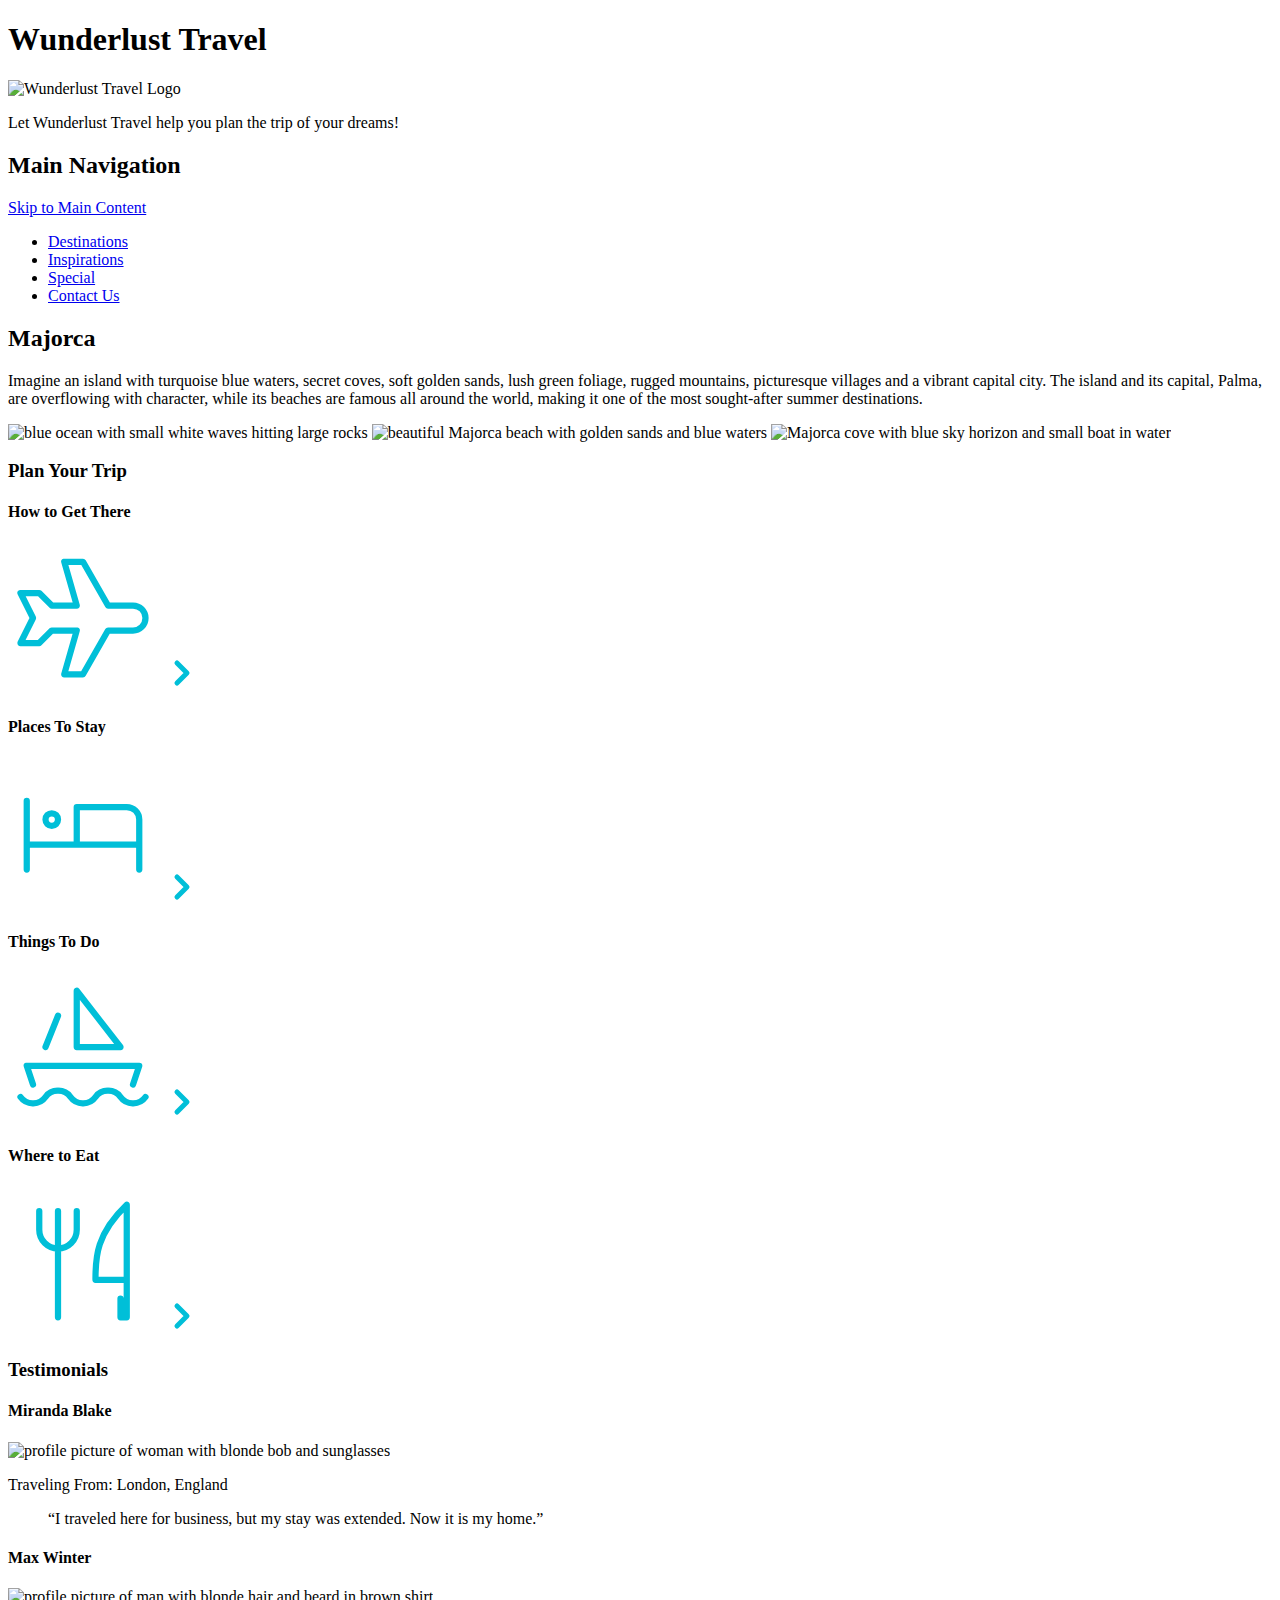
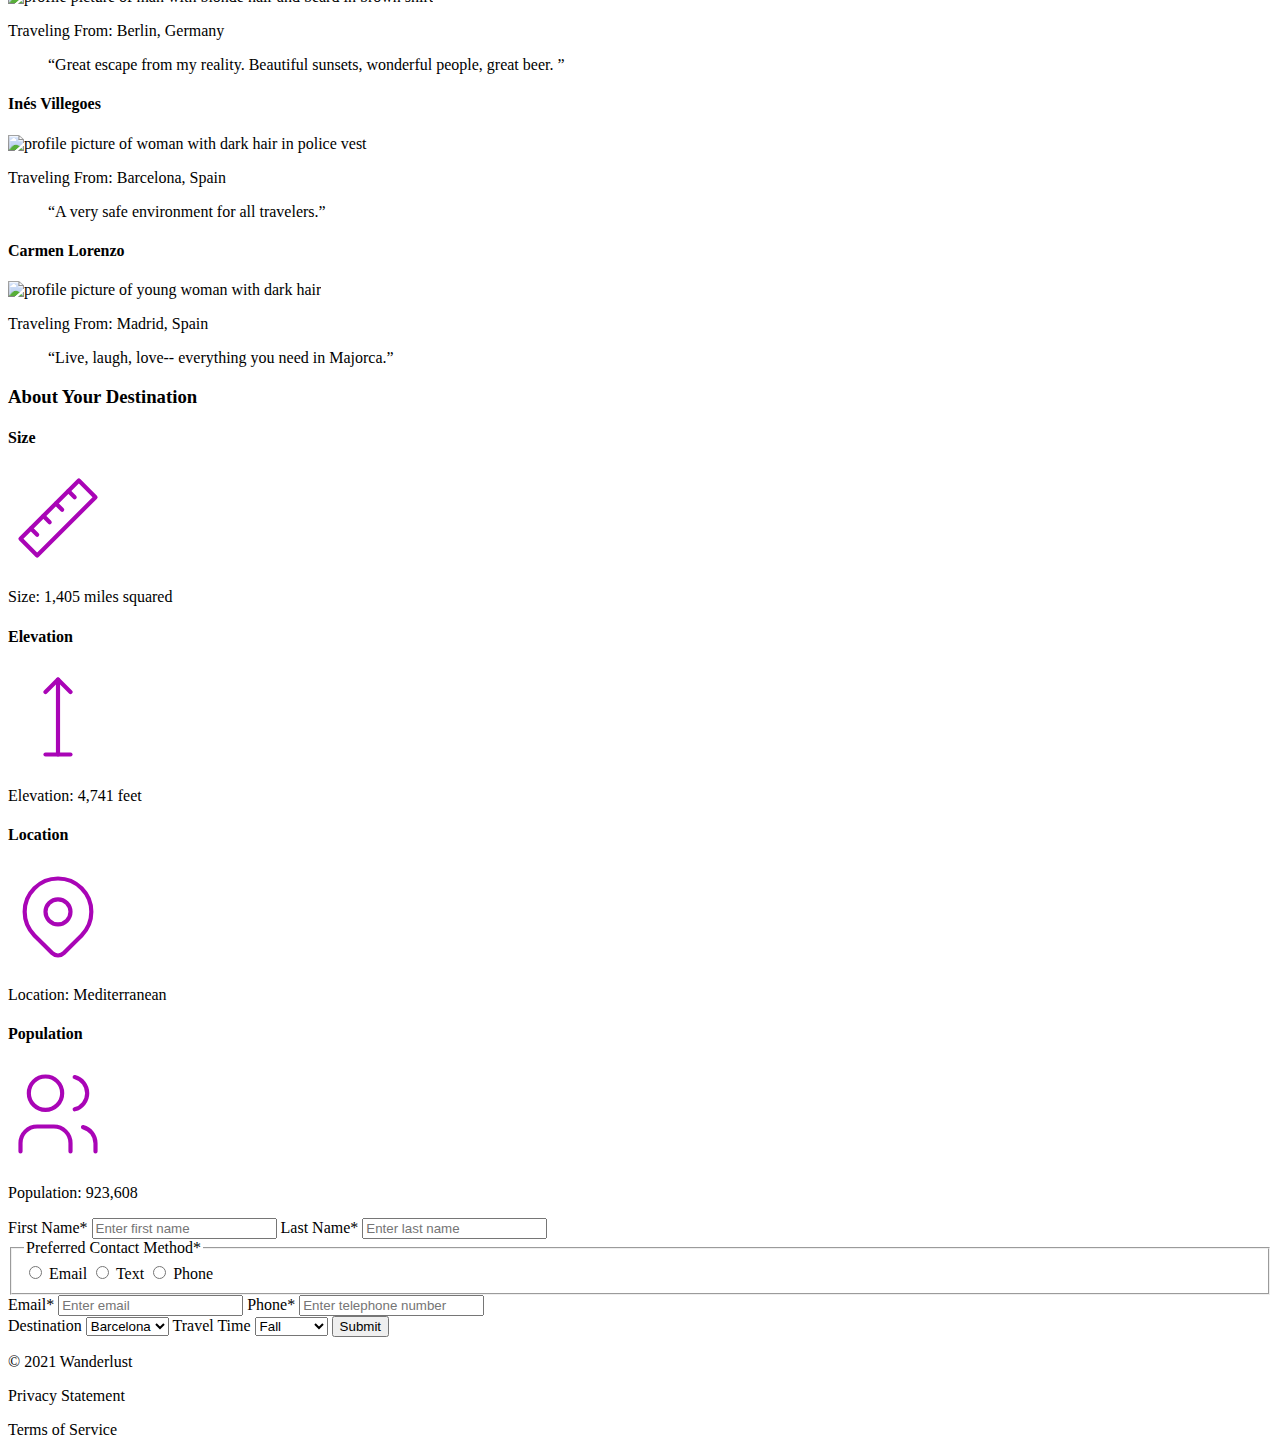
==== index.html @ da80b183 "first html push" ====
<!DOCTYPE html>
<html lang="en">
    <head>
        <meta charset="UTF-8">
        <meta name="author" content="Janessa Groves">
        <title>Wunderlust Travel</title>
        <link rel="stylesheet" href="styles.css">
    </head>
    <body>
        <header>
            <h1>Wunderlust Travel</h1>
            <img src="logo.png" alt="Wunderlust Travel Logo">
            <p>Let Wunderlust Travel help you plan the trip of your dreams!</p>
            <nav>
                <h2>Main Navigation</h2>
                <a href="#">Skip to Main Content</a>
                <ul>
                    <li><a href="#">Destinations</a></li>
                    <li><a href="#">Inspirations</a></li>
                    <li><a href="#">Special</a></li>
                    <li><a href="#">Contact Us</a></li>
                </ul>
            </nav>
        </header>

        <main>
            <section>
            <h2>Majorca</h2>
                <p>Imagine an island with turquoise blue waters, secret coves, soft golden sands, lush green foliage, rugged mountains, picturesque villages and a vibrant capital city. The island and its capital, Palma, are overflowing with character, while its beaches are famous all around the world, making it one of the most sought-after summer destinations.</p>
                <img src="majorca-waves.png" alt="blue ocean with small white waves hitting large rocks">
                <img src="majorca-beach.png" alt="beautiful Majorca beach with golden sands and blue waters">
                <img src="majorca-cove.png" alt="Majorca cove with blue sky horizon and small boat in water">
            </section>

                <section>
                <h3>Plan Your Trip</h3> 

                    <section>
                    <h4>How to Get There</h4>
                        <svg xmlns="http://www.w3.org/2000/svg" class="icon icon-tabler icon-tabler-plane" width="150" height="150" viewBox="0 0 24 24" stroke-width="1" stroke="#00bfd8" fill="none" stroke-linecap="round" stroke-linejoin="round">
                            <path stroke="none" d="M0 0h24v24H0z" fill="none"/>
                            <path d="M16 10h4a2 2 0 0 1 0 4h-4l-4 7h-3l2 -7h-4l-2 2h-3l2 -4l-2 -4h3l2 2h4l-2 -7h3z" />
                        </svg>
                        
                        <a href="#" title="Search For Flights"> 
                            <svg xmlns="http://www.w3.org/2000/svg" class="icon icon-tabler icon-tabler-chevron-right" width="40" height="40" viewBox="0 0 24 24" stroke-width="3" stroke="#00bfd8" fill="none" stroke-linecap="round" stroke-linejoin="round">
                                <path stroke="none" d="M0 0h24v24H0z" fill="none"/>
                                <polyline points="9 6 15 12 9 18" />
                            </svg>
                        </a>
                    </section>

                    <section>
                    <h4>Places To Stay</h4>
                        <svg xmlns="http://www.w3.org/2000/svg" class="icon icon-tabler icon-tabler-bed" width="150" height="150" viewBox="0 0 24 24" stroke-width="1" stroke="#00bfd8" fill="none" stroke-linecap="round" stroke-linejoin="round">
                            <path stroke="none" d="M0 0h24v24H0z" fill="none"/>
                            <path d="M3 7v11m0 -4h18m0 4v-8a2 2 0 0 0 -2 -2h-8v6" />
                            <circle cx="7" cy="10" r="1" />
                        </svg>
                        
                        <a href="#" title="Search For Hotels"> 
                            <svg xmlns="http://www.w3.org/2000/svg" class="icon icon-tabler icon-tabler-chevron-right" width="40" height="40" viewBox="0 0 24 24" stroke-width="3" stroke="#00bfd8" fill="none" stroke-linecap="round" stroke-linejoin="round">
                                <path stroke="none" d="M0 0h24v24H0z" fill="none"/>
                                <polyline points="9 6 15 12 9 18" />
                            </svg>
                        </a>
                    </section>

                    <section>
                    <h4>Things To Do</h4>
                        <svg xmlns="http://www.w3.org/2000/svg" class="icon icon-tabler icon-tabler-sailboat" width="150" height="150" viewBox="0 0 24 24" stroke-width="1" stroke="#00bfd8" fill="none" stroke-linecap="round" stroke-linejoin="round">
                            <path stroke="none" d="M0 0h24v24H0z" fill="none"/>
                            <path d="M2 20a2.4 2.4 0 0 0 2 1a2.4 2.4 0 0 0 2 -1a2.4 2.4 0 0 1 2 -1a2.4 2.4 0 0 1 2 1a2.4 2.4 0 0 0 2 1a2.4 2.4 0 0 0 2 -1a2.4 2.4 0 0 1 2 -1a2.4 2.4 0 0 1 2 1a2.4 2.4 0 0 0 2 1a2.4 2.4 0 0 0 2 -1" />
                            <path d="M4 18l-1 -3h18l-1 3" />
                            <path d="M11 12h7l-7 -9v9" />
                            <line x1="8" y1="7" x2="6" y2="12" />
                        </svg>
                          
                        <a href="#" title="Search for Activities">
                          <svg xmlns="http://www.w3.org/2000/svg" class="icon icon-tabler icon-tabler-chevron-right" width="40" height="40" viewBox="0 0 24 24" stroke-width="3" stroke="#00bfd8" fill="none" stroke-linecap="round" stroke-linejoin="round">
                            <path stroke="none" d="M0 0h24v24H0z" fill="none"/>
                            <polyline points="9 6 15 12 9 18" />
                          </svg>
                        </a>   
                    </section>

                    <section>
                    <h4>Where to Eat</h4>
                        <svg xmlns="http://www.w3.org/2000/svg" class="icon icon-tabler icon-tabler-tools-kitchen-2" width="150" height="150" viewBox="0 0 24 24" stroke-width="1" stroke="#00bfd8" fill="none" stroke-linecap="round" stroke-linejoin="round">
                            <path stroke="none" d="M0 0h24v24H0z" fill="none"/>
                            <path d="M19 3v12h-5c-.023 -3.681 .184 -7.406 5 -12zm0 12v6h-1v-3m-10 -14v17m-3 -17v3a3 3 0 1 0 6 0v-3" />
                        </svg>
                        
                        <a href="#" title="Search for Restaurants">
                            <svg xmlns="http://www.w3.org/2000/svg" class="icon icon-tabler icon-tabler-chevron-right" width="40" height="40" viewBox="0 0 24 24" stroke-width="3" stroke="#00bfd8" fill="none" stroke-linecap="round" stroke-linejoin="round">
                                <path stroke="none" d="M0 0h24v24H0z" fill="none"/>
                                <polyline points="9 6 15 12 9 18" />
                            </svg>
                        </a>
                    </section>
                </section>

                <aside>
                <h3>Testimonials</h3>

                    <div>   
                    <h4>Miranda Blake</h4>
                        <img src="miranda-blake.png" alt="profile picture of woman with blonde bob and sunglasses">
                        <p>Traveling From: London, England</p>
                        <blockquote>“I traveled here for business, but my stay was extended. Now it is my home.”</blockquote>
                    </div>

                    <div>
                    <h4>Max Winter</h4>
                        <img src="max-winter.png" alt="profile picture of man with blonde hair and beard in brown shirt">
                        <p>Traveling From: Berlin, Germany</p>
                        <blockquote>“Great escape from my reality. Beautiful sunsets, wonderful people, great beer. ”</blockquote>    
                    </div>

                    <div>
                    <h4>Inés Villegoes</h4>
                        <img src="ines-villegoes.png" alt="profile picture of woman with dark hair in police vest">
                        <p>Traveling From: Barcelona, Spain</p>
                        <blockquote>“A very safe environment for all travelers.”</blockquote> 
                    </div>

                    <div>
                    <h4>Carmen Lorenzo</h4>
                        <img src="carmen-lorenzo.png" alt="profile picture of young woman with dark hair">
                        <p>Traveling From: Madrid, Spain</p>
                        <blockquote>“Live, laugh, love-- everything you need in Majorca.”</blockquote> 
                    </div>
                </aside>

                <section>
                    <h3>About Your Destination</h3>
                        <section>
                            <h4>Size</h4>
                            <svg xmlns="http://www.w3.org/2000/svg" class="icon icon-tabler icon-tabler-ruler-2" width="100" height="100" viewBox="0 0 24 24" stroke-width="1" stroke="#a905b6" fill="none" stroke-linecap="round" stroke-linejoin="round">
                                <path stroke="none" d="M0 0h24v24H0z" fill="none"/>
                                <path d="M17 3l4 4l-14 14l-4 -4z" />
                                <path d="M16 7l-1.5 -1.5" />
                                <path d="M13 10l-1.5 -1.5" />
                                <path d="M10 13l-1.5 -1.5" />
                                <path d="M7 16l-1.5 -1.5" />
                            </svg>
                            <p>Size: 1,405 miles squared</p>
                        </section>

                        <section>
                            <h4>Elevation</h4>
                            <svg xmlns="http://www.w3.org/2000/svg" class="icon icon-tabler icon-tabler-arrow-top-bar" width="100" height="100" viewBox="0 0 24 24" stroke-width="1" stroke="#a905b6" fill="none" stroke-linecap="round" stroke-linejoin="round">
                                <path stroke="none" d="M0 0h24v24H0z" fill="none"/>
                                <line x1="12" y1="21" x2="12" y2="3" />
                                <path d="M15 6l-3 -3l-3 3" />
                                <line x1="9" y1="21" x2="15" y2="21" />
                            </svg>
                            <p>Elevation: 4,741 feet</p>
                        </section>

                        <section>
                            <h4>Location</h4>
                            <svg xmlns="http://www.w3.org/2000/svg" class="icon icon-tabler icon-tabler-map-pin" width="100" height="100" viewBox="0 0 24 24" stroke-width="1" stroke="#a905b6" fill="none" stroke-linecap="round" stroke-linejoin="round">
                                <path stroke="none" d="M0 0h24v24H0z" fill="none"/>
                                <circle cx="12" cy="11" r="3" />
                                <path d="M17.657 16.657l-4.243 4.243a2 2 0 0 1 -2.827 0l-4.244 -4.243a8 8 0 1 1 11.314 0z" />
                            </svg>
                            <p>Location: Mediterranean</p>
                        </section>

                        <section>
                            <h4>Population</h4>
                            <svg xmlns="http://www.w3.org/2000/svg" class="icon icon-tabler icon-tabler-users" width="100" height="100" viewBox="0 0 24 24" stroke-width="1" stroke="#a905b6" fill="none" stroke-linecap="round" stroke-linejoin="round">
                                <path stroke="none" d="M0 0h24v24H0z" fill="none"/>
                                <circle cx="9" cy="7" r="4" />
                                <path d="M3 21v-2a4 4 0 0 1 4 -4h4a4 4 0 0 1 4 4v2" />
                                <path d="M16 3.13a4 4 0 0 1 0 7.75" />
                                <path d="M21 21v-2a4 4 0 0 0 -3 -3.85" />
                            </svg>
                            <p>Population: 923,608</p>
                        </section>
                </section>

                <form action="#" method="post">
                    <div>
                        <label for="fname">First Name<span class="required">*</span></label>
                        <input id="fname" type="text" placeholder="Enter first name" required>

                        <label for="lname">Last Name<span class="required">*</span></label>
                        <input id="lname" type="text" placeholder="Enter last name" required>
                    </div>

                    <div>
                        <fieldset>
                            <legend>Preferred Contact Method<span class="required">*</span></legend>
                                <input id="pref-email" type="radio" name="prefContact" value="email" required>
                                <label for="pref-email">Email</label>
                                
                                <input id="pref-text" type="radio" name="prefContact" value="text" required>
                                <label for="pref-text">Text</label>

                                <input id="pref-phone" type="radio" name="prefContact" value="phone" required>
                                <label for="pref-phone">Phone</label>
                        </fieldset>

                        <label for="email">Email<span class="required">*</span></label>
		            	<input id="email" type="email" placeholder="Enter email" required>

                        <label for="tel">Phone<span class="required">*</span></label>
                        <input id="tel" type="tel" placeholder="Enter telephone number" required>
                    </div>

                    <div>
                        <label for="destination">Destination</label>
						<select id="destination" name="destination">
							<option value="Barcelona">Barcelona</option>
                            <option value="Granada">Granada</option>
                            <option value="Ibiza">Ibiza</option>
                            <option value="Madrid">Madrid</option>
                            <option value="Majorca">Majorca</option>
                            <option value="Seville">Seville</option>
                            <option value="Tenerife">Tenerife</option>
                            <option value="Valencia">Valencia</option>
                        </select>

                        <label for="travelTime">Travel Time</label>
                        <select id="travelTime" name="travelTime">
							<option value="Fall">Fall</option>
                            <option value="Winter">Winter</option>
                            <option value="Spring">Spring</option>
                            <option value="Summer">Summer</option>
                            <option value="Flexible">Flexible</option>
                        </select>

                        <input type="submit" name="submit" value="Submit">
                    </div>
                </form>
        </main>

        <footer>
            <p>&copy; 2021 Wanderlust</p>
            <p>Privacy Statement</p>
            <p>Terms of Service</p>
        </footer>
    </body>
</html>
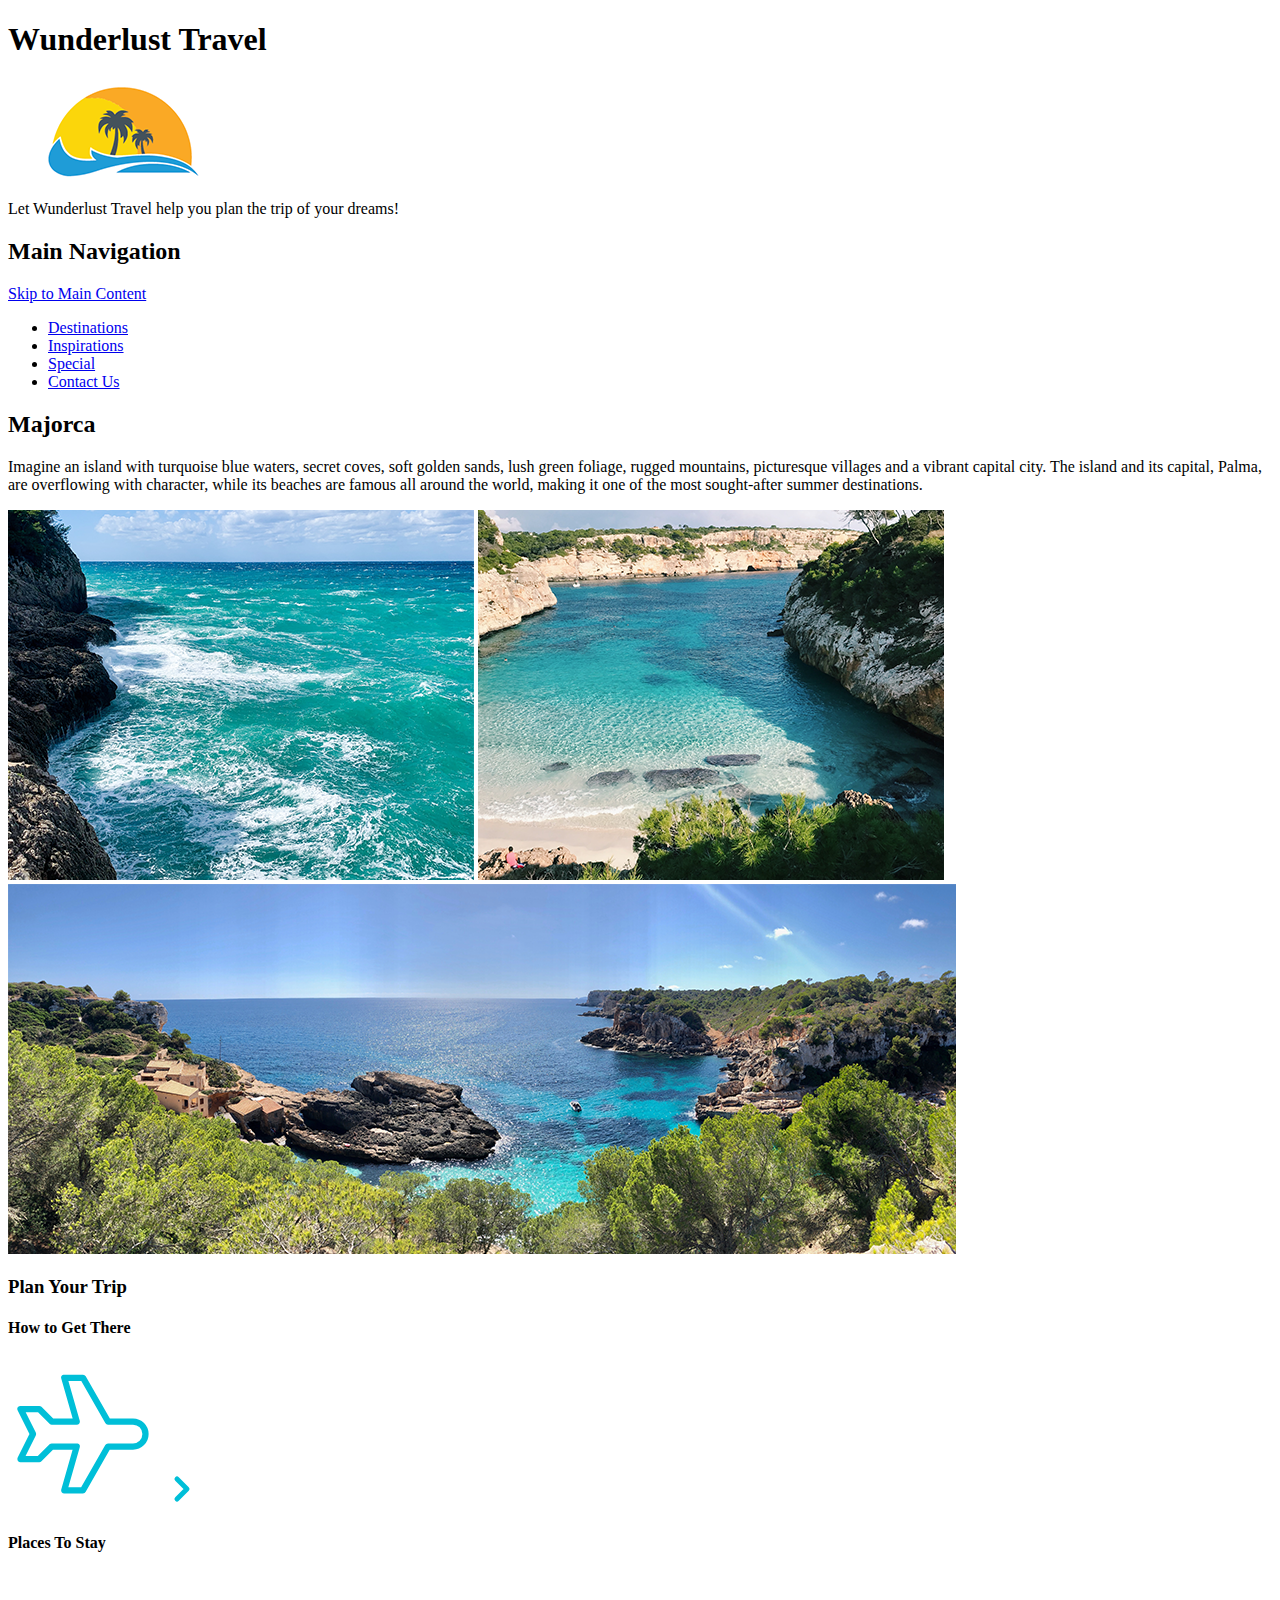
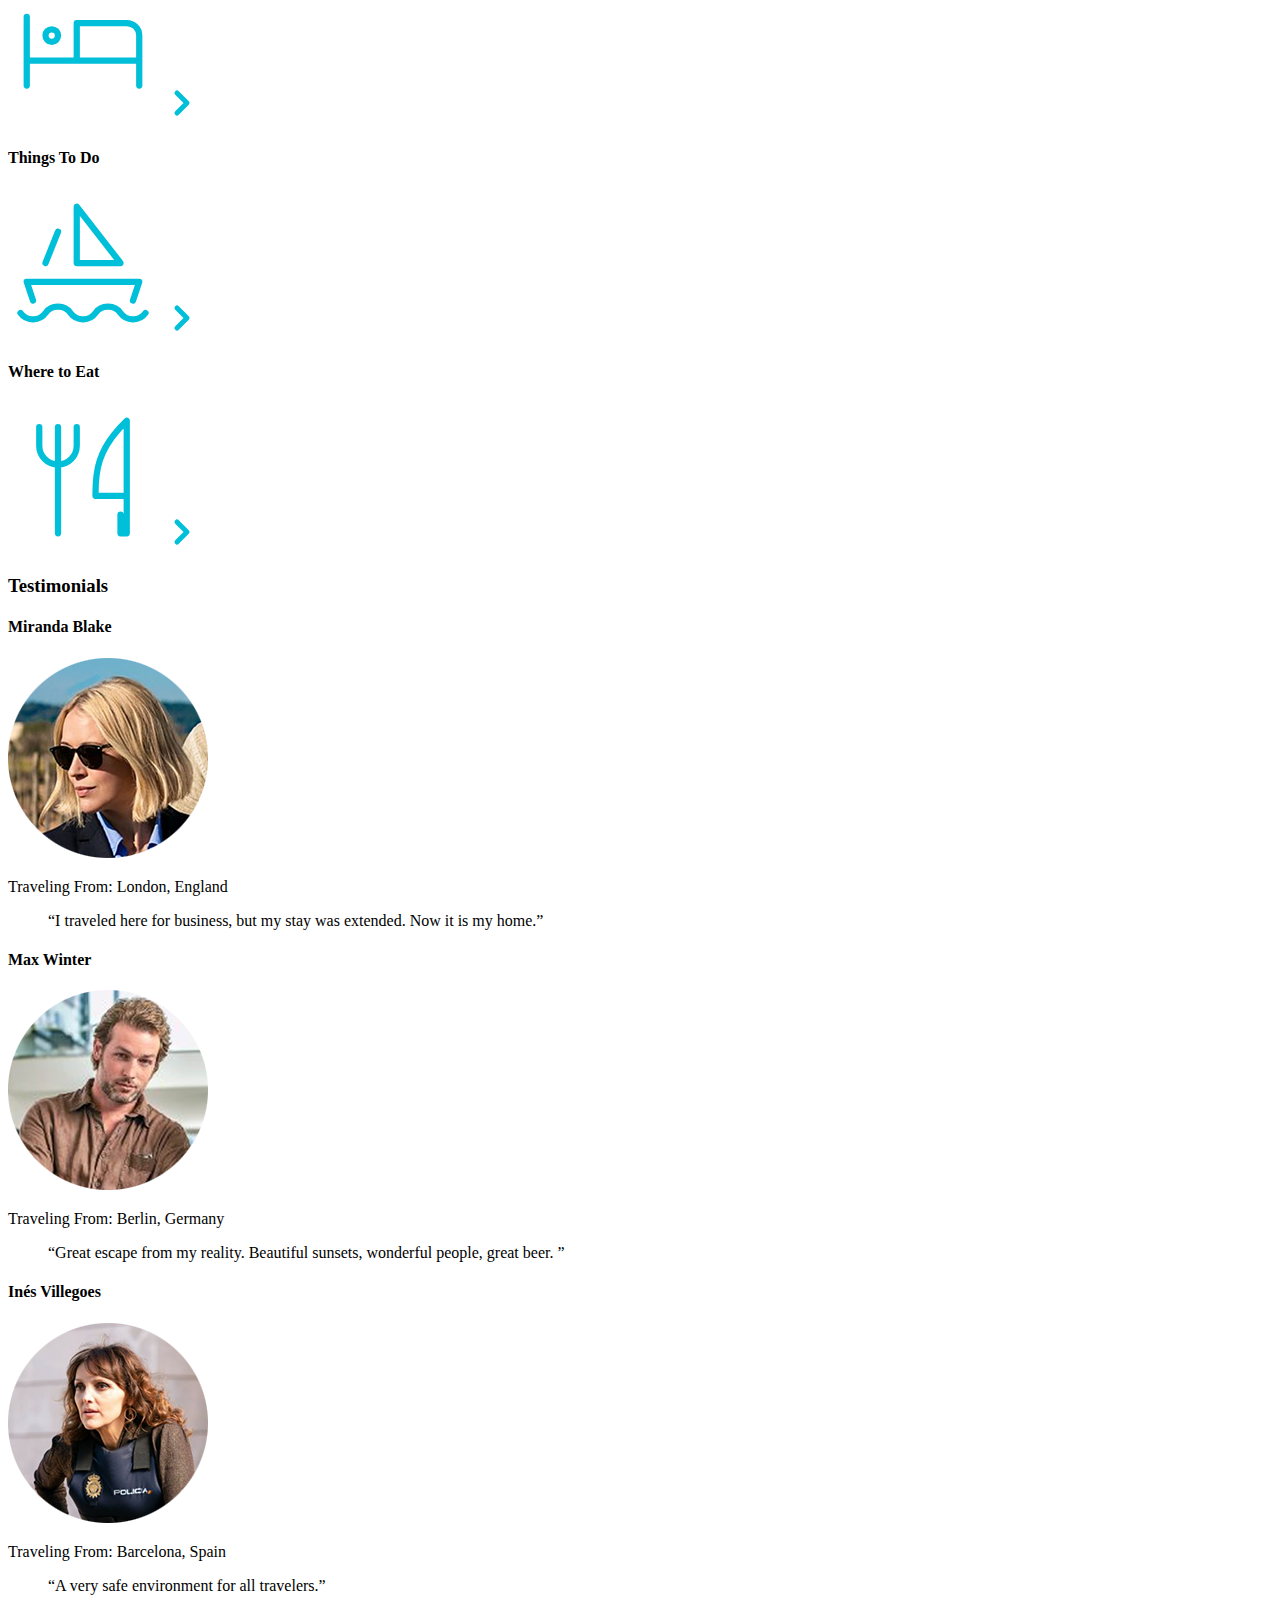
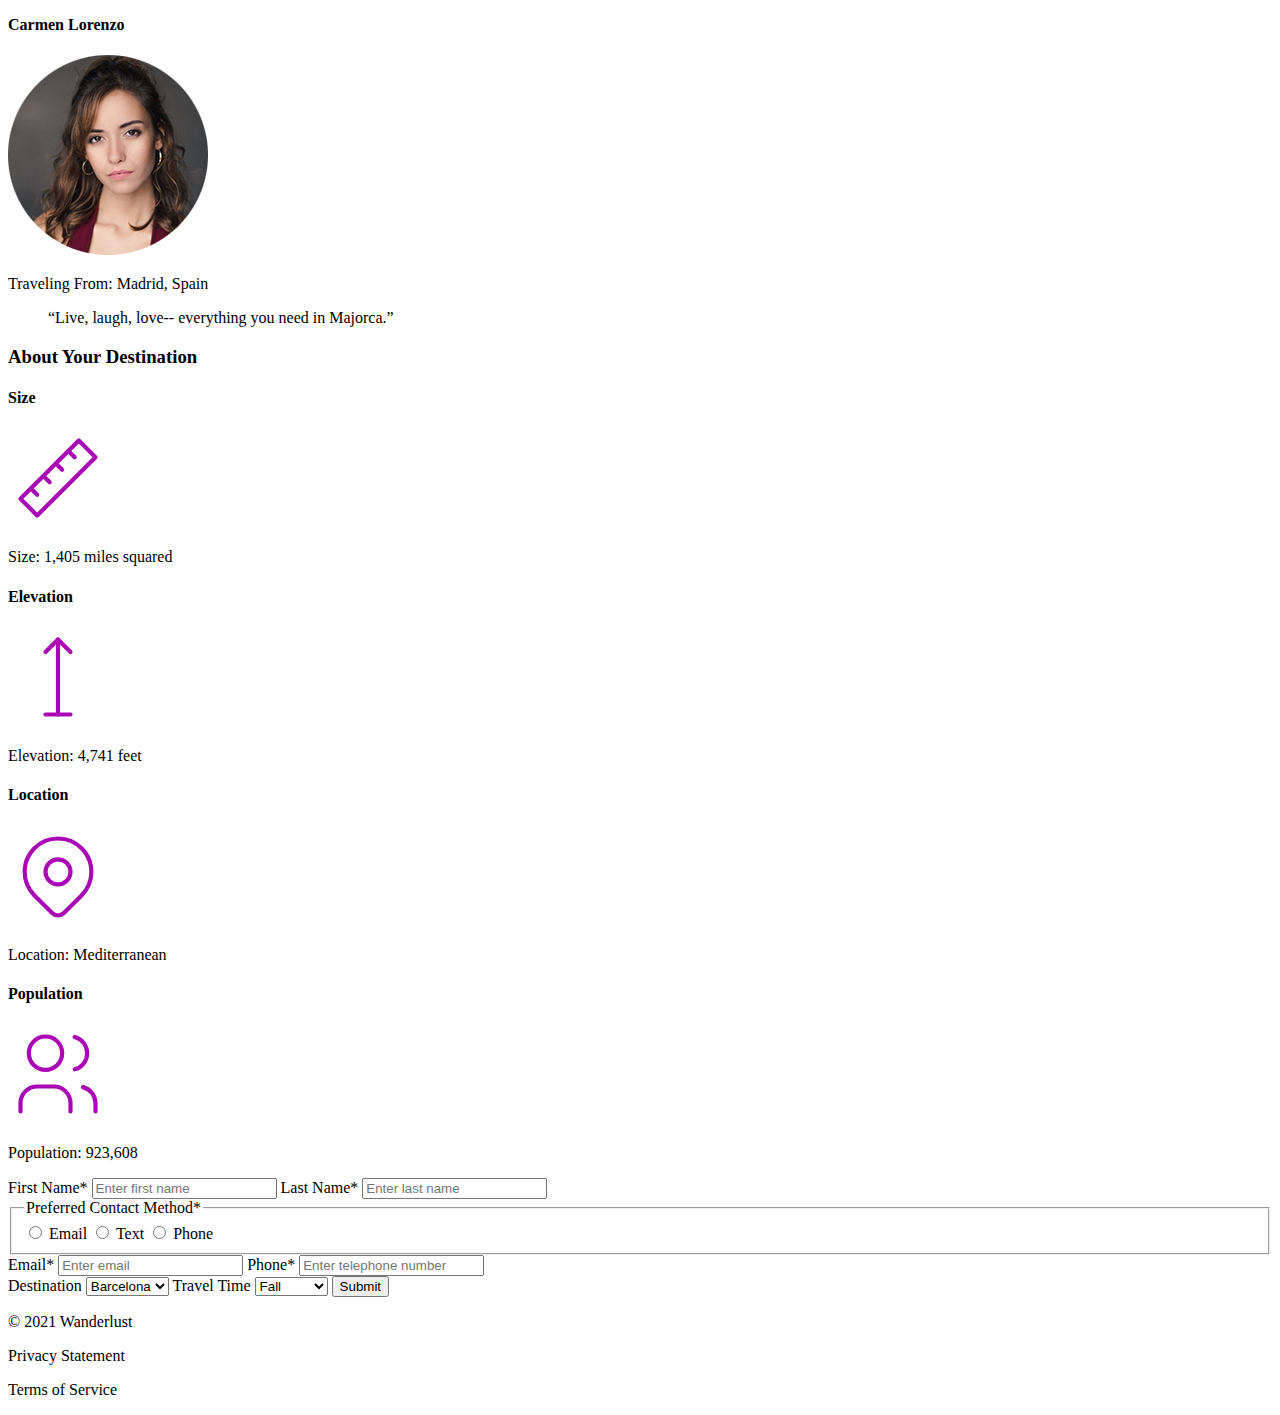
==== commit cc59e453: "Added images" ====
--- a/index.html
+++ b/index.html
@@ -9,7 +9,7 @@
     <body>
         <header>
             <h1>Wunderlust Travel</h1>
-            <img src="logo.png" alt="Wunderlust Travel Logo">
+            <img src="images/logo.png" alt="Wunderlust Travel Logo">
             <p>Let Wunderlust Travel help you plan the trip of your dreams!</p>
             <nav>
                 <h2>Main Navigation</h2>
@@ -27,9 +27,9 @@
             <section>
             <h2>Majorca</h2>
                 <p>Imagine an island with turquoise blue waters, secret coves, soft golden sands, lush green foliage, rugged mountains, picturesque villages and a vibrant capital city. The island and its capital, Palma, are overflowing with character, while its beaches are famous all around the world, making it one of the most sought-after summer destinations.</p>
-                <img src="majorca-waves.png" alt="blue ocean with small white waves hitting large rocks">
-                <img src="majorca-beach.png" alt="beautiful Majorca beach with golden sands and blue waters">
-                <img src="majorca-cove.png" alt="Majorca cove with blue sky horizon and small boat in water">
+                <img src="images/majorca-waves.png" alt="blue ocean with small white waves hitting large rocks">
+                <img src="images/majorca-beach.png" alt="beautiful Majorca beach with golden sands and blue waters">
+                <img src="images/majorca-cove.png" alt="Majorca cove with blue sky horizon and small boat in water">
             </section>
 
                 <section>
@@ -105,28 +105,28 @@
 
                     <div>   
                     <h4>Miranda Blake</h4>
-                        <img src="miranda-blake.png" alt="profile picture of woman with blonde bob and sunglasses">
+                        <img src="images/miranda-blake.png" alt="profile picture of woman with blonde bob and sunglasses">
                         <p>Traveling From: London, England</p>
                         <blockquote>“I traveled here for business, but my stay was extended. Now it is my home.”</blockquote>
                     </div>
 
                     <div>
                     <h4>Max Winter</h4>
-                        <img src="max-winter.png" alt="profile picture of man with blonde hair and beard in brown shirt">
+                        <img src="images/max-winter.png" alt="profile picture of man with blonde hair and beard in brown shirt">
                         <p>Traveling From: Berlin, Germany</p>
                         <blockquote>“Great escape from my reality. Beautiful sunsets, wonderful people, great beer. ”</blockquote>    
                     </div>
 
                     <div>
                     <h4>Inés Villegoes</h4>
-                        <img src="ines-villegoes.png" alt="profile picture of woman with dark hair in police vest">
+                        <img src="images/ines-villegoes.png" alt="profile picture of woman with dark hair in police vest">
                         <p>Traveling From: Barcelona, Spain</p>
                         <blockquote>“A very safe environment for all travelers.”</blockquote> 
                     </div>
 
                     <div>
                     <h4>Carmen Lorenzo</h4>
-                        <img src="carmen-lorenzo.png" alt="profile picture of young woman with dark hair">
+                        <img src="images/carmen-lorenzo.png" alt="profile picture of young woman with dark hair">
                         <p>Traveling From: Madrid, Spain</p>
                         <blockquote>“Live, laugh, love-- everything you need in Majorca.”</blockquote> 
                     </div>
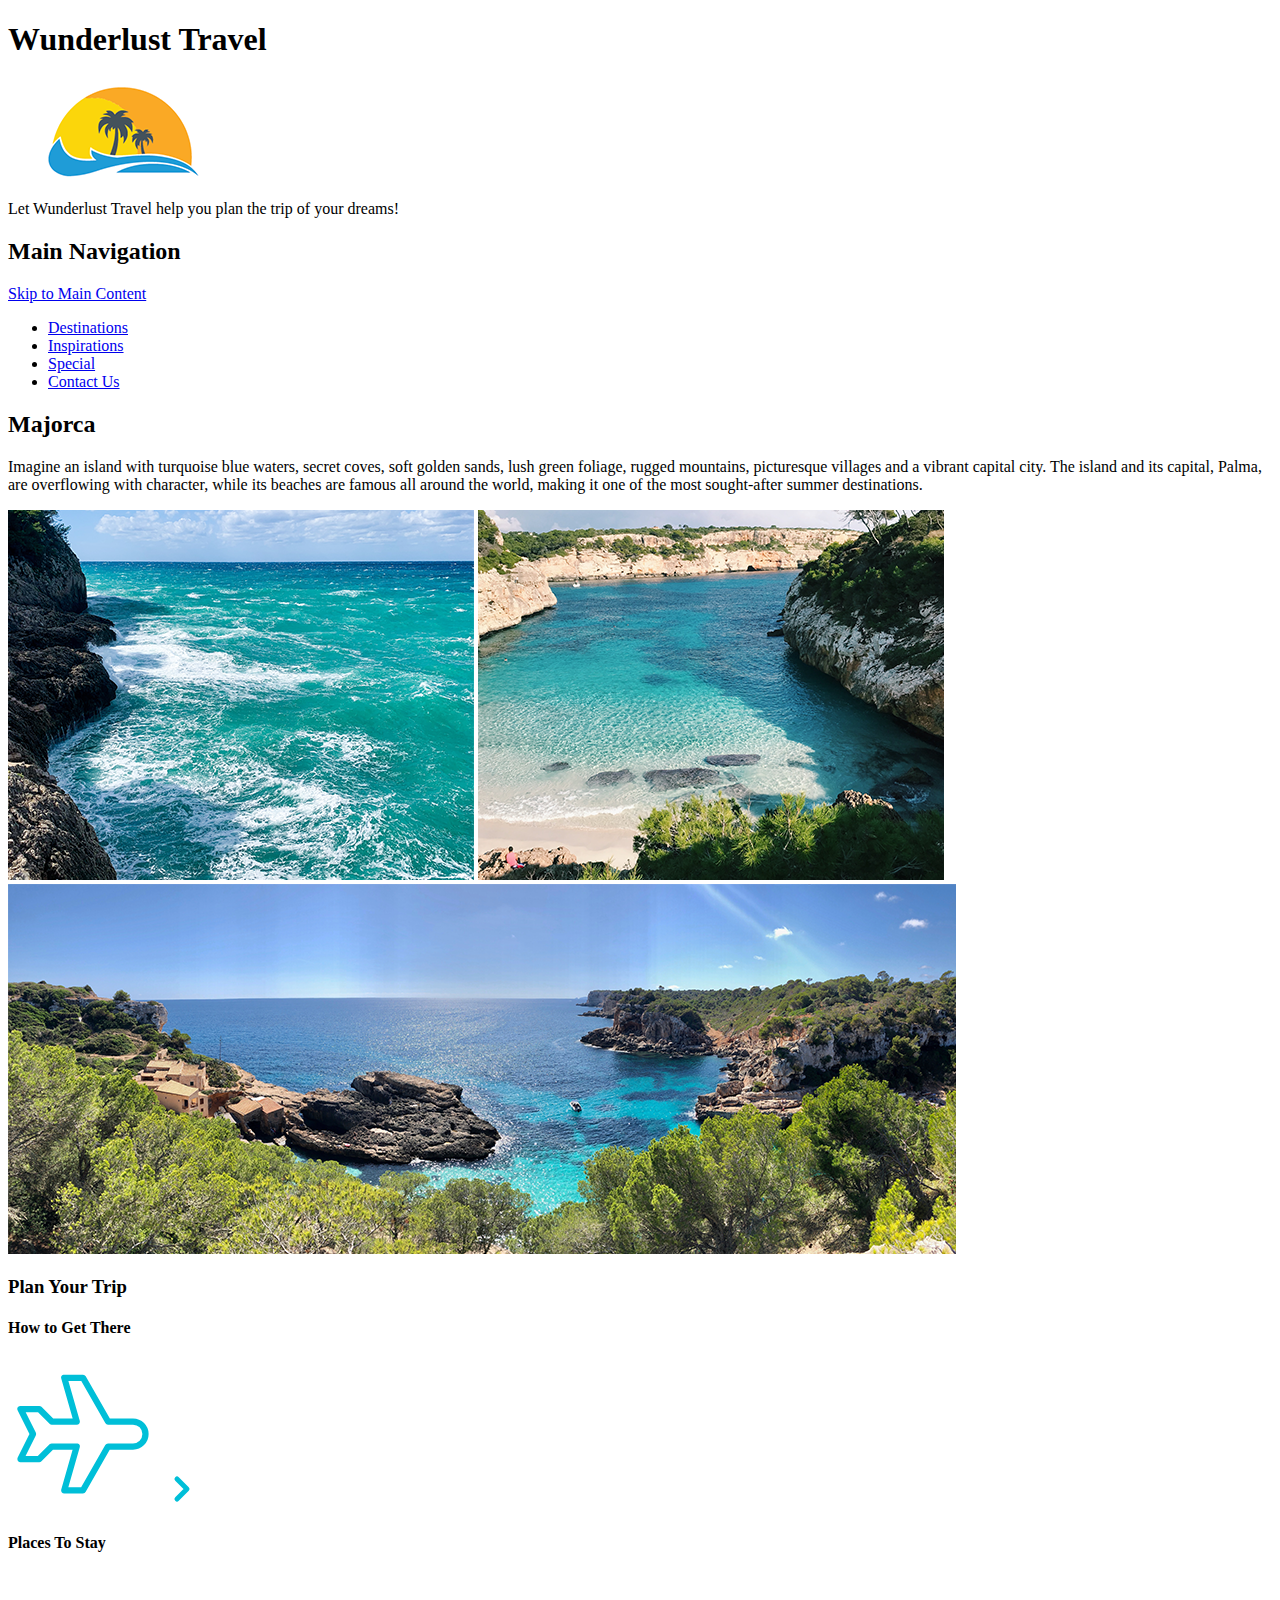
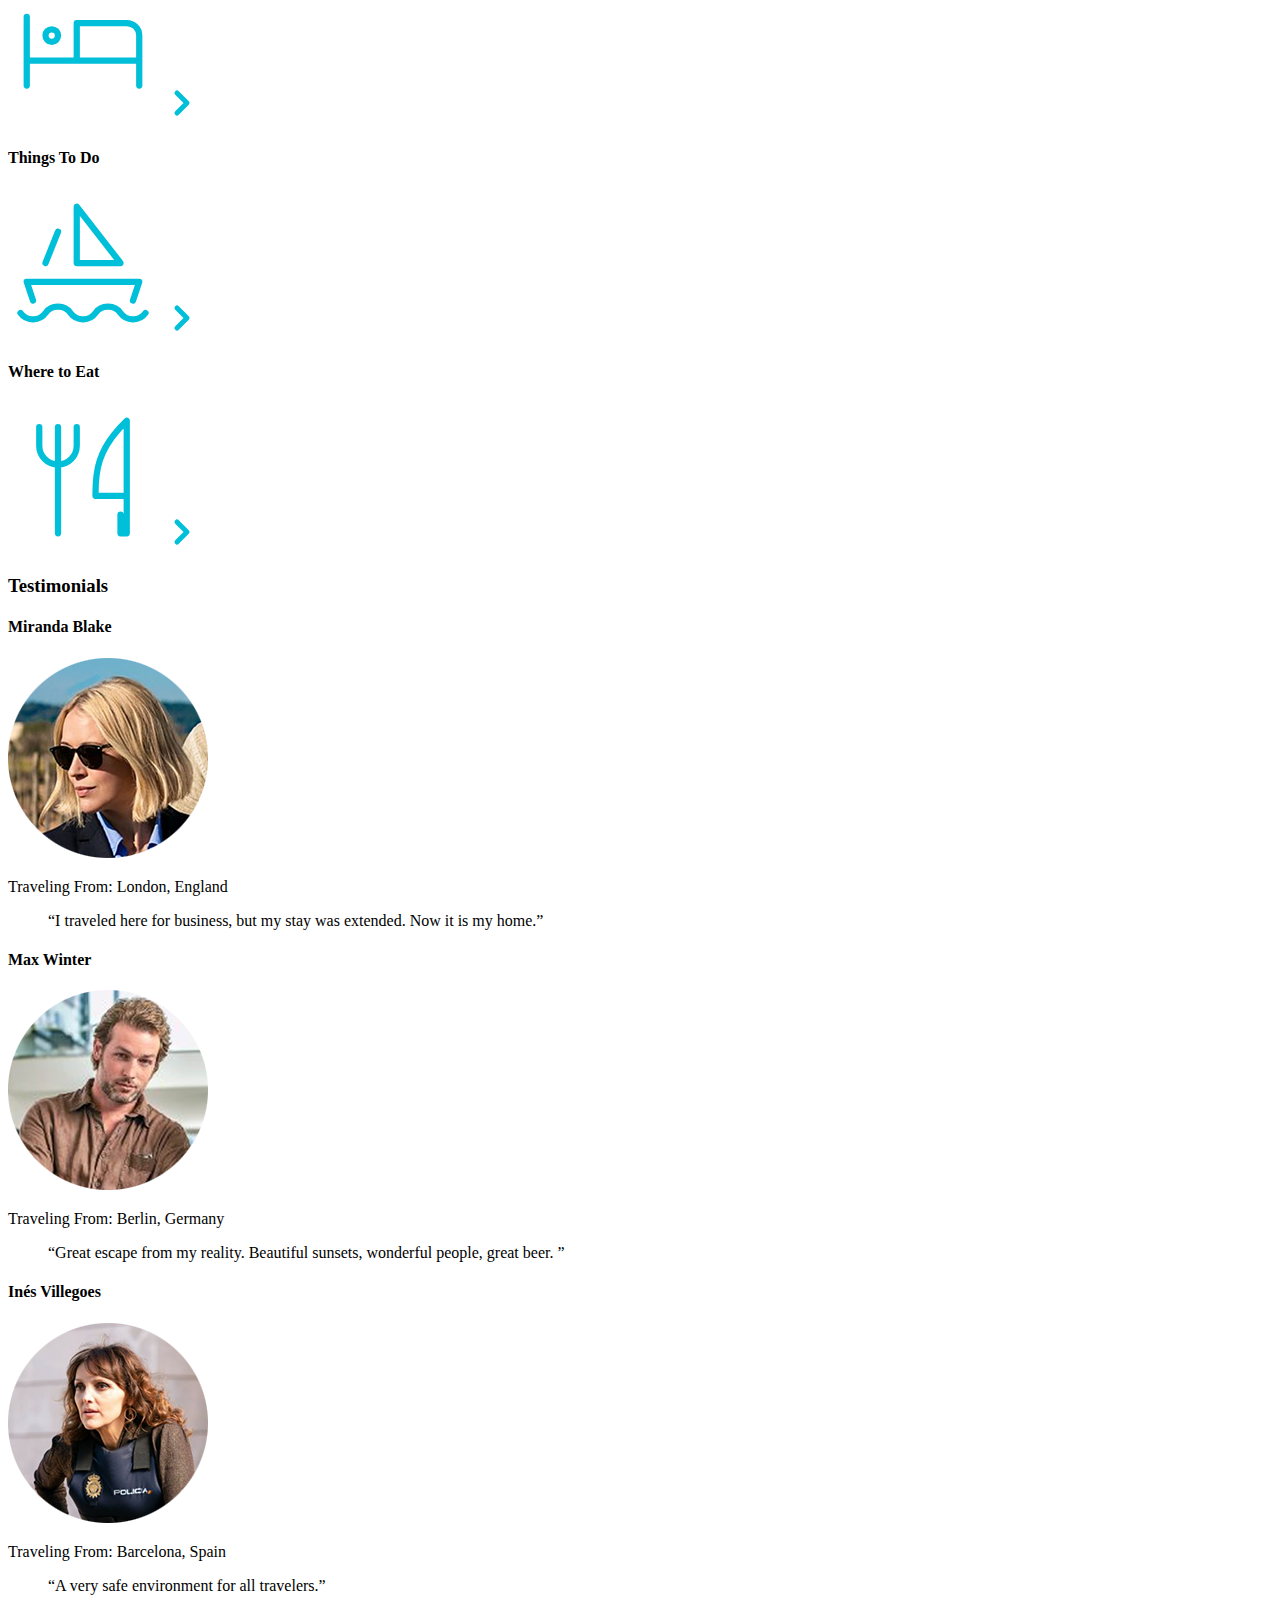
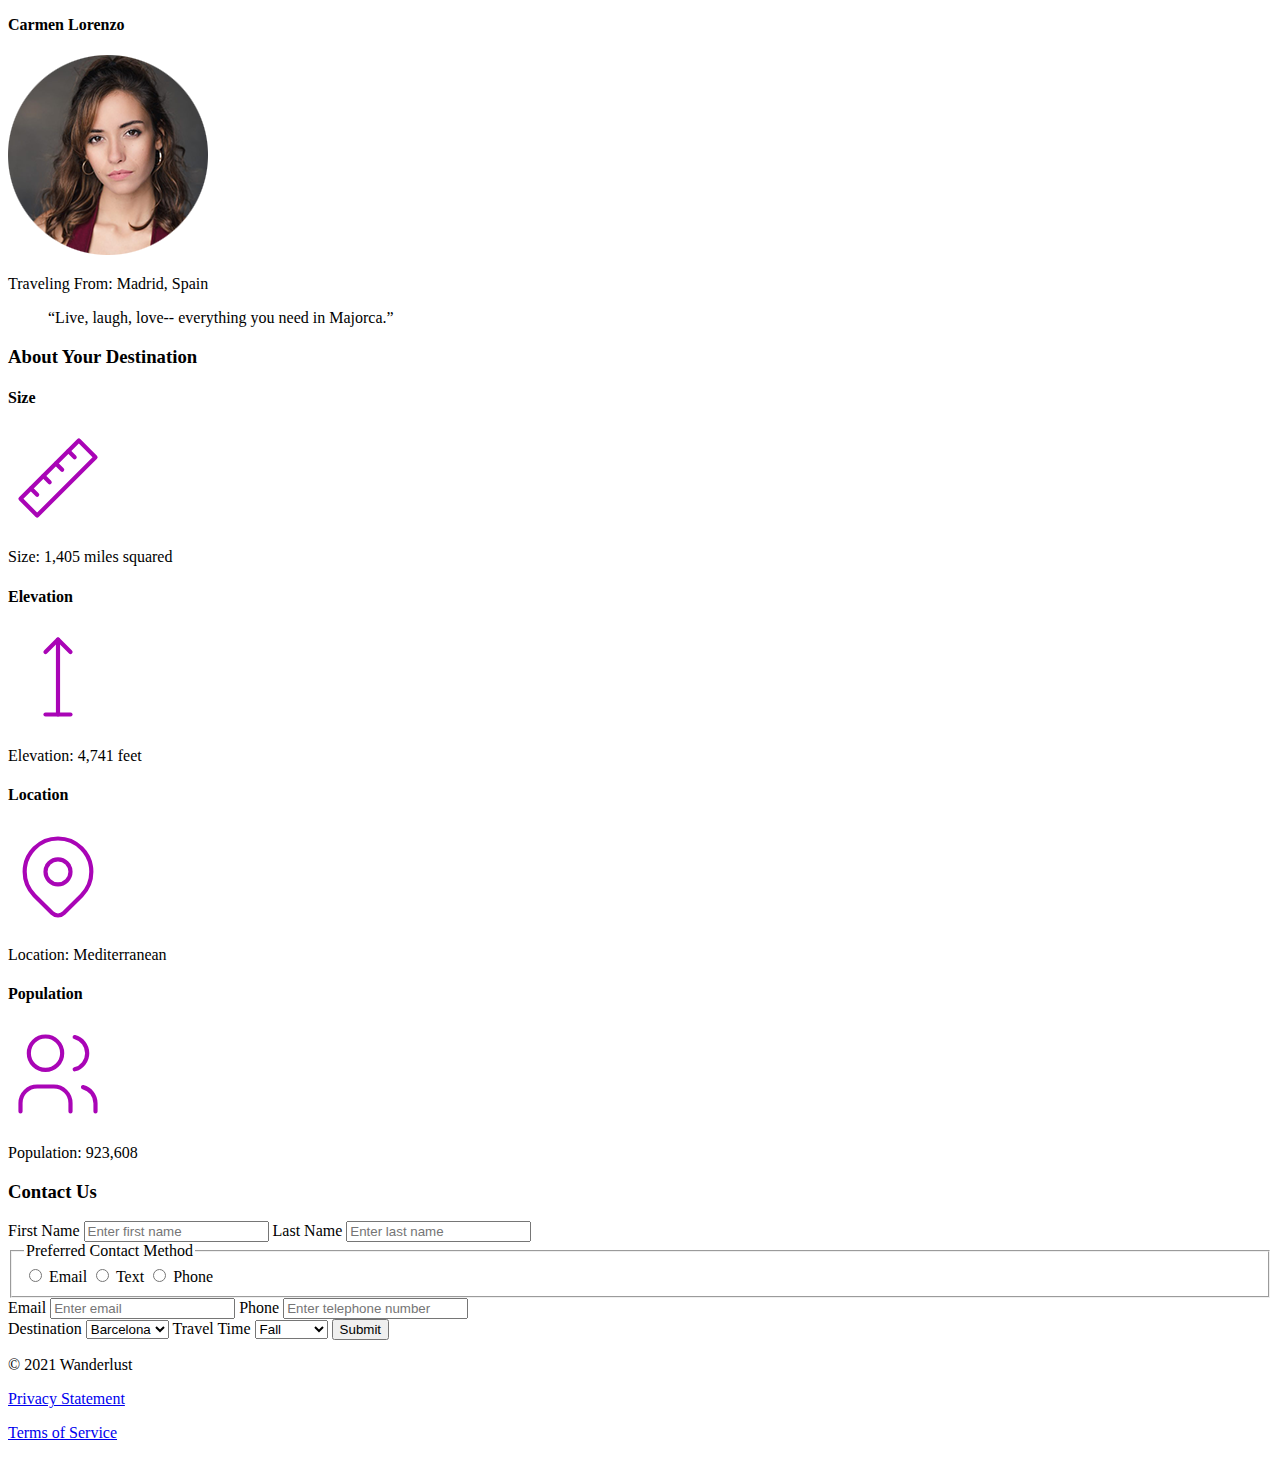
==== commit 9412474c: "html tweaks" ====
--- a/index.html
+++ b/index.html
@@ -181,18 +181,20 @@
                         </section>
                 </section>
 
+                <section>
+                    <h3>Contact Us</h3>
                 <form action="#" method="post">
                     <div>
-                        <label for="fname">First Name<span class="required">*</span></label>
+                        <label for="fname">First Name</label>
                         <input id="fname" type="text" placeholder="Enter first name" required>
 
-                        <label for="lname">Last Name<span class="required">*</span></label>
+                        <label for="lname">Last Name</label>
                         <input id="lname" type="text" placeholder="Enter last name" required>
                     </div>
 
                     <div>
                         <fieldset>
-                            <legend>Preferred Contact Method<span class="required">*</span></legend>
+                            <legend>Preferred Contact Method</legend>
                                 <input id="pref-email" type="radio" name="prefContact" value="email" required>
                                 <label for="pref-email">Email</label>
                                 
@@ -203,10 +205,10 @@
                                 <label for="pref-phone">Phone</label>
                         </fieldset>
 
-                        <label for="email">Email<span class="required">*</span></label>
+                        <label for="email">Email</label>
 		            	<input id="email" type="email" placeholder="Enter email" required>
 
-                        <label for="tel">Phone<span class="required">*</span></label>
+                        <label for="tel">Phone</label>
                         <input id="tel" type="tel" placeholder="Enter telephone number" required>
                     </div>
 
@@ -235,12 +237,14 @@
                         <input type="submit" name="submit" value="Submit">
                     </div>
                 </form>
+            </section>
+
         </main>
 
         <footer>
             <p>&copy; 2021 Wanderlust</p>
-            <p>Privacy Statement</p>
-            <p>Terms of Service</p>
+            <p><a href="#">Privacy Statement</a></p>
+            <p><a href="#">Terms of Service</a></p>
         </footer>
     </body>
 </html>